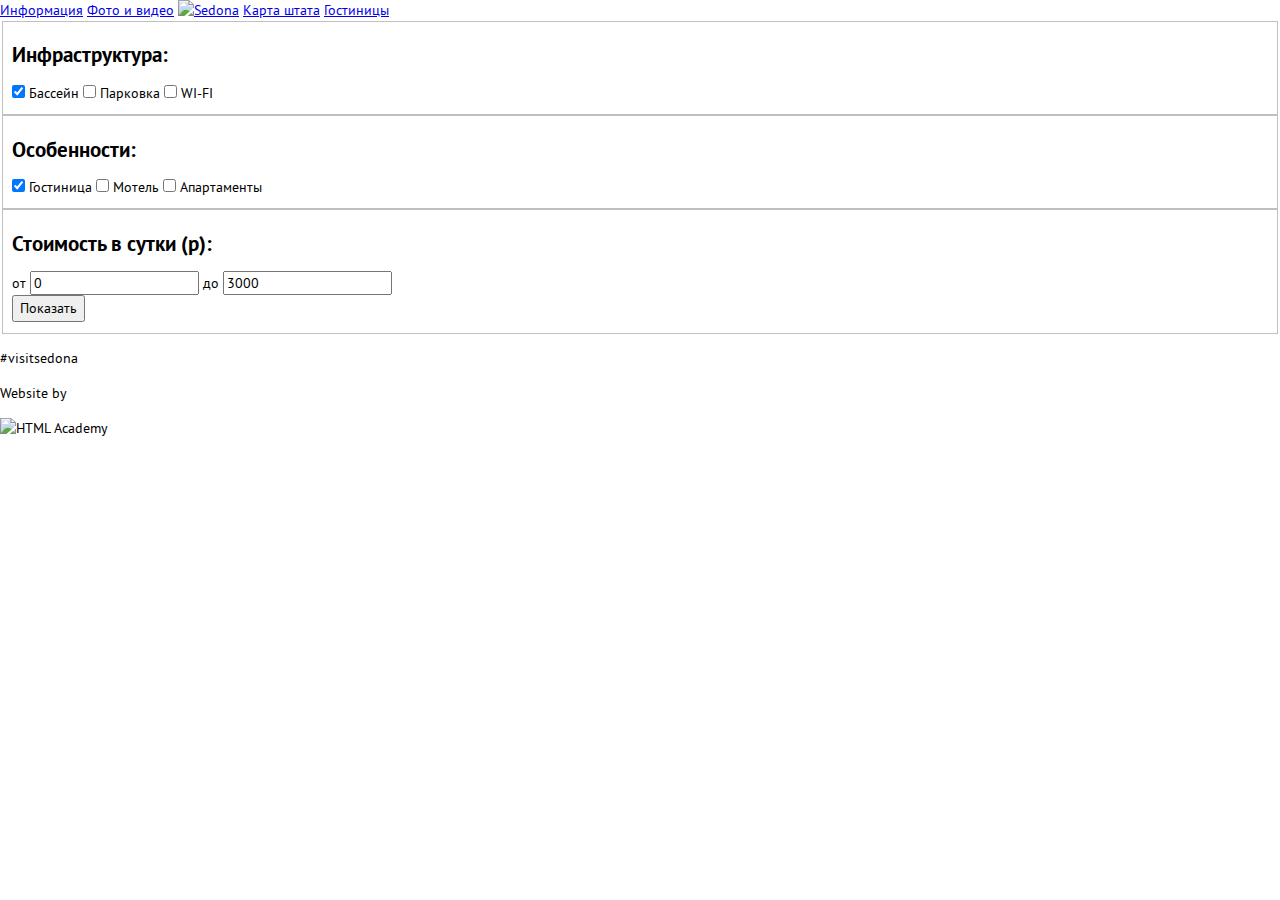
==== hotels.html @ 656b9b2c "iss02 create hotels.html, base structure, add filters" ====
<!DOCTYPE html>
<html lang="ru">

<head>
  <meta charset="utf-8">
  <title>Отели в Седоне</title>
  <link rel="stylesheet" href="css/normalize.min.css">
  <link rel="stylesheet" href="css/style.css">
</head>

<body>
  <header class="main-header">
    <nav class="main-nav">
      <a href="#" class="main-nav__item">Информация</a>
      <a href="#" class="main-nav__item">Фото и видео</a>
      <a href="#" class="main-nav__item logo"><img class="logo__img" src="#" alt="Sedona" width="" height=""></a>
      <a href="#" class="main-nav__item">Карта штата</a>
      <a href="#" class="main-nav__item">Гостиницы</a>
    </nav>
  </header>
  <main class="page-content">
    <form class="filters" action="/echo" method="get">
      <fieldset class="filters__item filter">
        <h2 class="filter__title">Инфраструктура:</h2>
        <input class="filer__checkbox" id="checkbox-1" type="checkbox" name="checkbox" value="pool" checked>
        <label class="filter__label" for="checkbox-1">Бассейн</label>
        <input class="filer__checkbox" id="checkbox-2" type="checkbox" name="checkbox" value="parking">
        <label class="filter__label" for="checkbox-2">Парковка</label>
        <input class="filer__checkbox" id="checkbox-3" type="checkbox" name="checkbox" value="wi-fi">
        <label class="filter__label" for="checkbox-3">WI-FI</label>
      </fieldset>
      <fieldset class="filters__item filter">
        <h2 class="filter__title">Особенности:</h2>
        <input class="filer__checkbox" id="checkbox-1" type="checkbox" name="checkbox" value="hotel" checked>
        <label class="filter__label" for="checkbox-1">Гостиница</label>
        <input class="filer__checkbox" id="checkbox-2" type="checkbox" name="checkbox" value="motel">
        <label class="filter__label" for="checkbox-2">Мотель</label>
        <input class="filer__checkbox" id="checkbox-3" type="checkbox" name="checkbox" value="apartments">
        <label class="filter__label" for="checkbox-3">Апартаменты</label>
      </fieldset>
      <fieldset class="filters__item filter-price">
        <h2 class="filters__title">Стоимость в сутки (р):</h2>
        <div class="filter-price__inputs price-inputs">
          <label class="price-inputs__label price-inputs__label_min" for="input-min">от
            <input class="price-inputs__input price-inputs__input_min" id="input-min" type="text" value="0">
          </label>
          <label class="price-inputs__label price-inputs__label_max" for="input-max">до
            <input class="price-inputs__input price-inputs__input_max" id="input-max" type="text" value="3000">
          </label>
        </div>
        <div class="filter-price__bar price-bar">
          <div class="price-panel__scale">
            <div class="price-panel__range" style="margin-left: 20px; width: 70%"></div>
          </div>
          <div class="price-panel__toggle price-panel__toggle_min"></div>
          <div class="price-panel__toggle price-panel__toggle_max"></div>
        </div>
        <button class="filters__btn btn btn_filter" type="submit">Показать</button>
      </fieldset>
    </form>
  </main>
  <footer class="main-footer">
    <div class="main-footer__cols">
      <div class="main-footer__col">
        <p class="hashtag">#visitsedona</p>
      </div>
      <div class="main-footer__col socials">
        <a href="#" class="social social_twitter"></a>
        <a href="#" class="social social_facebook"></a>
        <a href="#" class="social social_youtube"></a>
      </div>
      <div class="main-footer__col copyright">
        <p class="copyright__text">Website by</p>
        <img class="copyright__img" src="#" alt="HTML Academy" width="" height="">
      </div>
    </div>
  </footer>
</body>
</html>
---- css/style.css ----
/* Fonts */

@font-face {
  font-weight: normal;
  font-style: normal;
  font-family: 'PT Sans';
  src: url('../fonts/ptsans.woff') format('woff'),
       url('../fonts/ptsans.woff2') format('woff2')
}

@font-face {
  font-weight: bold;
  font-style: normal;
  font-family: 'PT Sans';
  src: url('../fonts/ptsansbold.woff') format('woff'),
       url('../fonts/ptsansbold.woff2') format('woff2')
}

@font-face {
  font-weight: normal;
  font-style: normal;
  font-family: 'symbols-sedona';
  src: url('../fonts/symbols-sedona.woff') format('woff'),
       url('../fonts/symbols-sedona.woff2') format('woff2');
}

[class^='icon-']::before,
[class*=' icon-']::before {
  display: inline-block;
  width: 1em;
  margin-right: 0.2em;
  margin-left: 0.2em;

  font-weight: normal;
  line-height: 1em;
  font-family: 'symbols-sedona';
  text-align: center;
  text-transform: none;
  text-decoration: inherit;
  font-style: normal;
  font-variant: normal;

  speak: none;
}

.icon-facebook::before { content: '\66'; } /* 'f' */
.icon-twitter::before { content: '\74'; } /* 't' */
.icon-up-dir::before { content: '\25b2'; } /* '▲' */
.icon-down-dir::before { content: '\25bc'; } /* '▼' */
.icon-star::before { content: '\2605'; } /* '★' */
.icon-check-off::before { content: '\2610'; } /* '☐' */
.icon-check-on::before { content: '\2611'; } /* '☑' */
.icon-calendar::before { content: '\e800'; } /* '' */
.icon-plus::before { content: '\e801'; } /* '' */
.icon-minus::before { content: '\e802'; } /* '' */
.icon-youtube::before { content: '\f39e'; } /* '' */

/* Base and typography */

body {
  font-family: 'PT Sans';
  font-weight: normal;
  font-size: 14px;
  line-height: 21px;
}

img {
  max-width: 100%;
  height: auto;
}
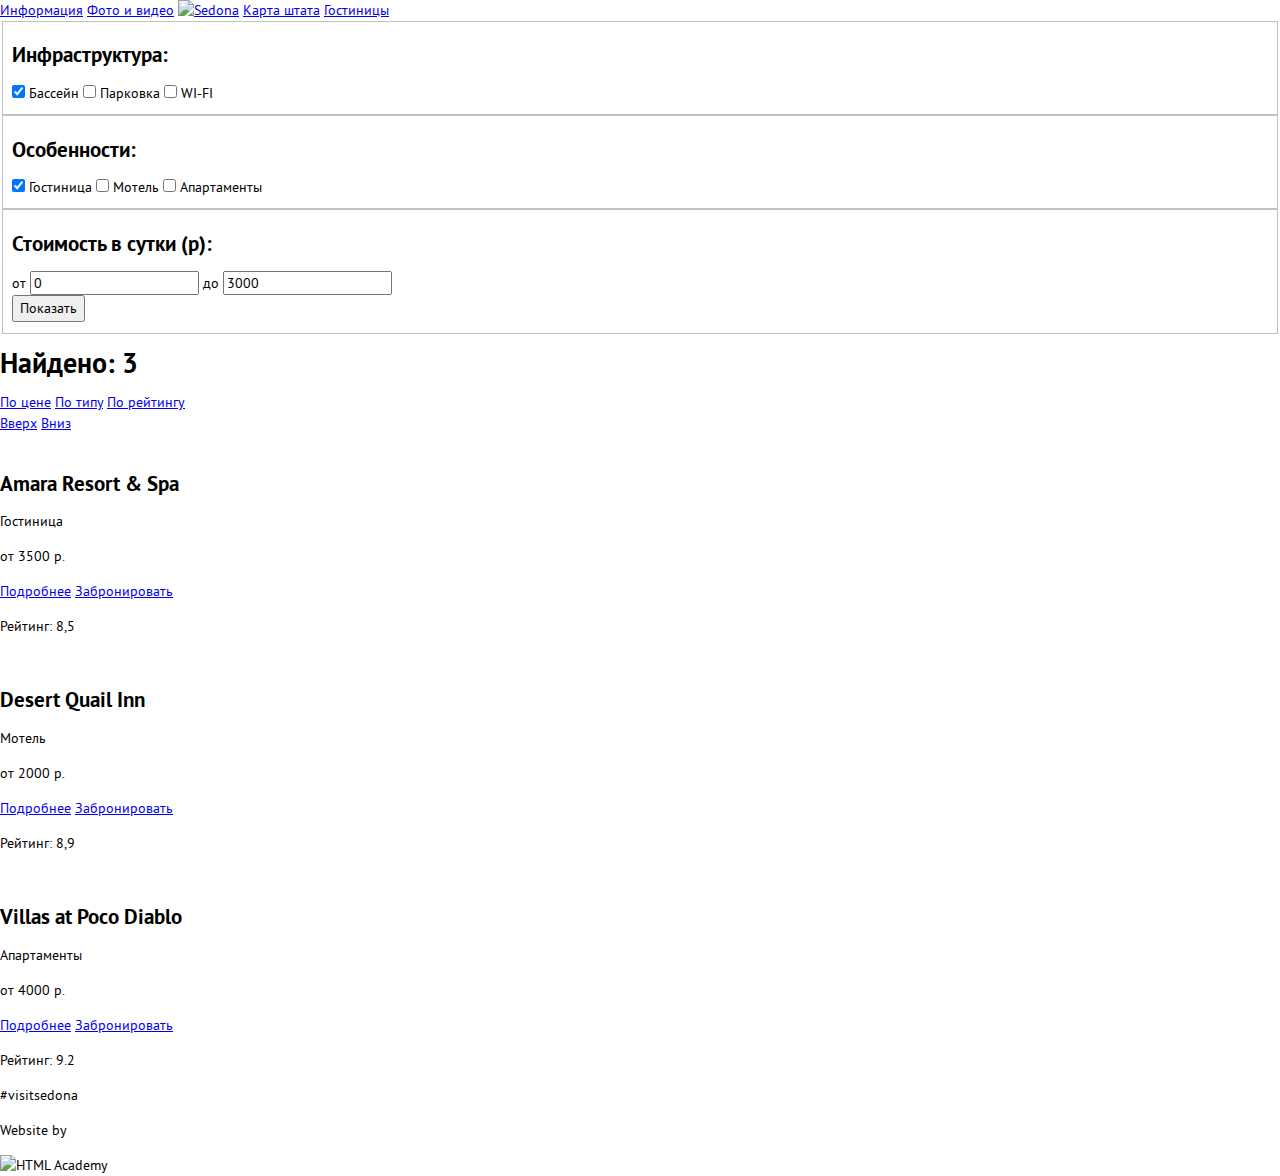
==== commit 9d0b6515: "iss02 add sort and hotels card results" ====
--- a/hotels.html
+++ b/hotels.html
@@ -58,6 +58,82 @@
         <button class="filters__btn btn btn_filter" type="submit">Показать</button>
       </fieldset>
     </form>
+    <section class="results">
+      <section class="results__sort sort">
+        <h1 class="results__title">Найдено: 3</h1>
+        <div class="sort__list">
+          <a href="#" class="sort__item">По цене</a>
+          <a href="#" class="sort__item">По типу</a>
+          <a href="#" class="sort__item">По рейтингу</a>
+        </div>
+        <div class="sort__direction direction">
+          <a class="direction__item direction__item_up direction__item_active" href="#">Вверх</a>
+          <a class="direction__item direction__item_down" href="#">Вниз</a>
+        </div>
+      </section>
+      <section class="results__list hotels">
+        <article class="hotels__item hotel-card">
+          <img src="#" alt="" class="hotel-card__img">
+          <section class="hotel-card__descr hotel-descr">
+            <h2 class="hotel-descr__title">Amara Resort &amp; Spa</h2>
+            <p class="hotel-descr__type">Гостиница</p>
+            <p class="hotel-descr__price">от 3500 р.</p>
+            <a href="#" class="hotel-descr__btn btn">Подробнее</a>
+            <a href="#" class="hotel-descr__btn btn btn_dark">Забронировать</a>
+          </section>
+          <section class="hotel-card__rate hotel-rate">
+            <div class="hotel-rate__stars">
+              <div class="hotel-rate__item star"></div>
+              <div class="hotel-rate__item star"></div>
+              <div class="hotel-rate__item star"></div>
+              <div class="hotel-rate__item star"></div>
+              <div class="hotel-rate__item star"></div>
+            </div>
+            <p class="hotel-rating">Рейтинг: 8,5</p>
+          </section>
+        </article>
+        <article class="hotels__item hotel-card">
+          <img src="#" alt="" class="hotel-card__img">
+          <section class="hotel-card__descr hotel-descr">
+            <h2 class="hotel-descr__title">Desert Quail Inn</h2>
+            <p class="hotel-descr__type">Мотель</p>
+            <p class="hotel-descr__price">от 2000 р.</p>
+            <a href="#" class="hotel-descr__btn btn">Подробнее</a>
+            <a href="#" class="hotel-descr__btn btn btn_dark">Забронировать</a>
+          </section>
+          <section class="hotel-card__rate hotel-rate">
+            <div class="hotel-rate__stars">
+              <div class="hotel-rate__item star"></div>
+              <div class="hotel-rate__item star"></div>
+              <div class="hotel-rate__item star"></div>
+              <div class="hotel-rate__item star"></div>
+              <div class="hotel-rate__item star"></div>
+            </div>
+            <p class="hotel-rating">Рейтинг: 8,9</p>
+          </section>
+        </article>
+        <article class="hotels__item hotel-card">
+          <img src="#" alt="" class="hotel-card__img">
+          <section class="hotel-card__descr hotel-descr">
+            <h2 class="hotel-descr__title">Villas at Poco Diablo</h2>
+            <p class="hotel-descr__type">Апартаменты</p>
+            <p class="hotel-descr__price">от 4000 р.</p>
+            <a href="#" class="hotel-descr__btn btn">Подробнее</a>
+            <a href="#" class="hotel-descr__btn btn btn_dark">Забронировать</a>
+          </section>
+           <section class="hotel-card__rate hotel-rate">
+            <div class="hotel-rate__stars">
+              <div class="hotel-rate__item star"></div>
+              <div class="hotel-rate__item star"></div>
+              <div class="hotel-rate__item star"></div>
+              <div class="hotel-rate__item star"></div>
+              <div class="hotel-rate__item star"></div>
+            </div>
+            <p class="hotel-rating">Рейтинг: 9.2</p>
+          </section>
+        </article>
+      </section>
+    </section>
   </main>
   <footer class="main-footer">
     <div class="main-footer__cols">
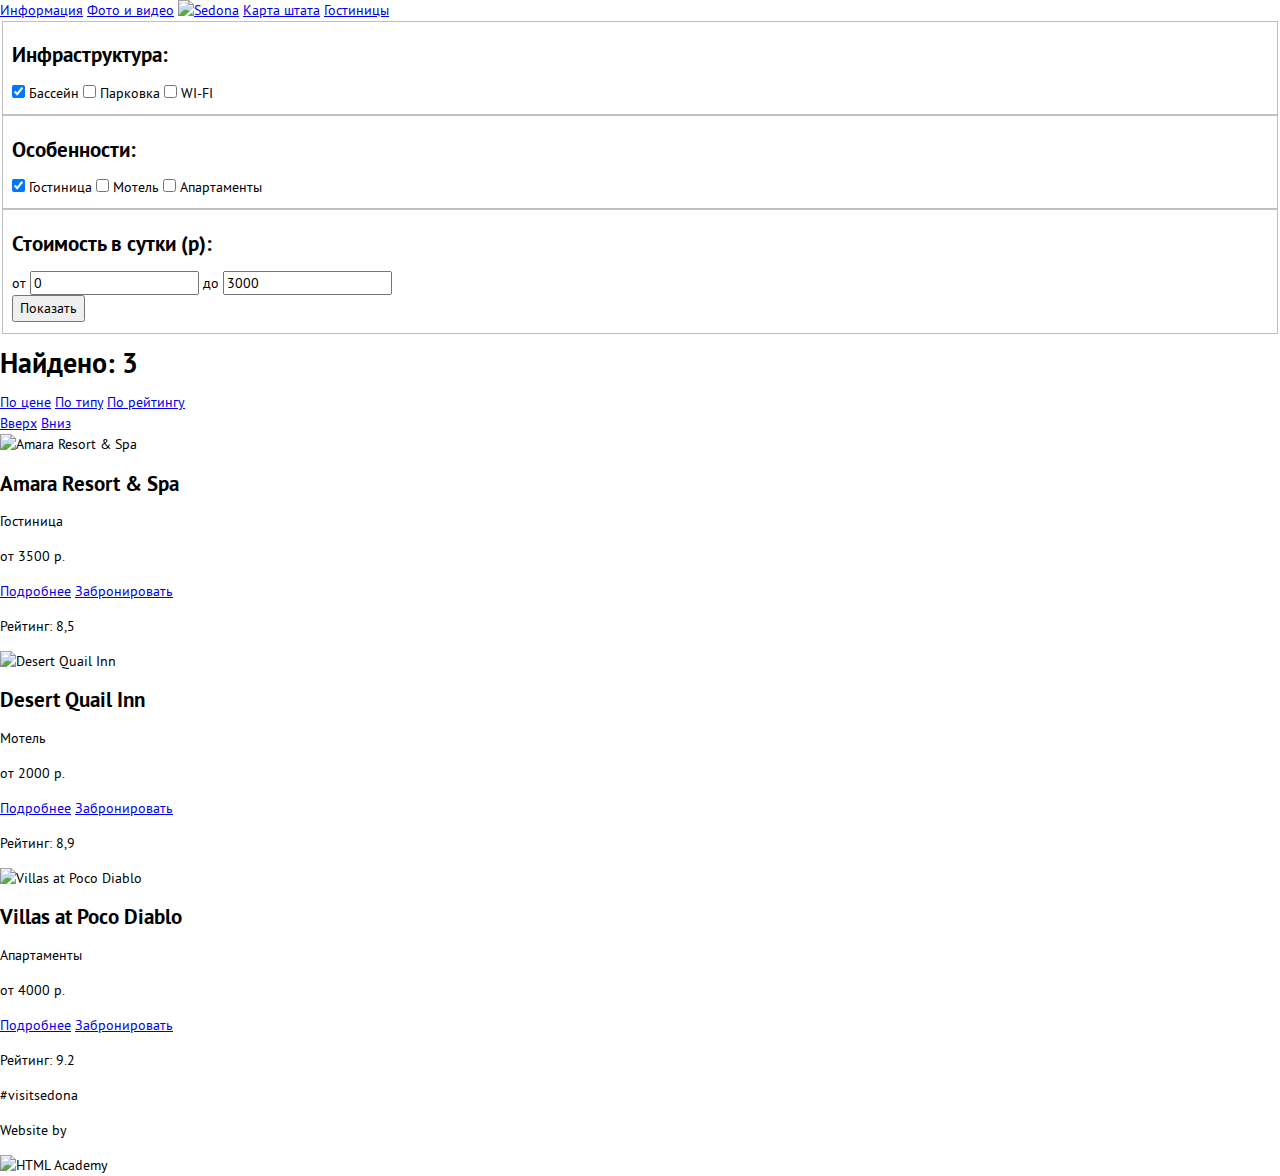
==== commit 19fe2aab: "iss02 fix errors after validation" ====
--- a/hotels.html
+++ b/hotels.html
@@ -22,21 +22,21 @@
     <form class="filters" action="/echo" method="get">
       <fieldset class="filters__item filter">
         <h2 class="filter__title">Инфраструктура:</h2>
-        <input class="filer__checkbox" id="checkbox-1" type="checkbox" name="checkbox" value="pool" checked>
+        <input class="filer__checkbox" id="checkbox-1" type="checkbox" name="service-checkbox" value="pool" checked>
         <label class="filter__label" for="checkbox-1">Бассейн</label>
-        <input class="filer__checkbox" id="checkbox-2" type="checkbox" name="checkbox" value="parking">
+        <input class="filer__checkbox" id="checkbox-2" type="checkbox" name="service-checkbox" value="parking">
         <label class="filter__label" for="checkbox-2">Парковка</label>
-        <input class="filer__checkbox" id="checkbox-3" type="checkbox" name="checkbox" value="wi-fi">
+        <input class="filer__checkbox" id="checkbox-3" type="checkbox" name="service-checkbox" value="wi-fi">
         <label class="filter__label" for="checkbox-3">WI-FI</label>
       </fieldset>
       <fieldset class="filters__item filter">
         <h2 class="filter__title">Особенности:</h2>
-        <input class="filer__checkbox" id="checkbox-1" type="checkbox" name="checkbox" value="hotel" checked>
-        <label class="filter__label" for="checkbox-1">Гостиница</label>
-        <input class="filer__checkbox" id="checkbox-2" type="checkbox" name="checkbox" value="motel">
-        <label class="filter__label" for="checkbox-2">Мотель</label>
-        <input class="filer__checkbox" id="checkbox-3" type="checkbox" name="checkbox" value="apartments">
-        <label class="filter__label" for="checkbox-3">Апартаменты</label>
+        <input class="filer__checkbox" id="checkbox-4" type="checkbox" name="hotel-type-checkbox" value="hotel" checked>
+        <label class="filter__label" for="checkbox-4">Гостиница</label>
+        <input class="filer__checkbox" id="checkbox-5" type="checkbox" name="hotel-type-checkbox" value="motel">
+        <label class="filter__label" for="checkbox-5">Мотель</label>
+        <input class="filer__checkbox" id="checkbox-6" type="checkbox" name="hotel-type-checkbox" value="apartments">
+        <label class="filter__label" for="checkbox-6">Апартаменты</label>
       </fieldset>
       <fieldset class="filters__item filter-price">
         <h2 class="filters__title">Стоимость в сутки (р):</h2>
@@ -73,7 +73,7 @@
       </section>
       <section class="results__list hotels">
         <article class="hotels__item hotel-card">
-          <img src="#" alt="" class="hotel-card__img">
+          <img src="#" alt="Amara Resort & Spa" class="hotel-card__img">
           <section class="hotel-card__descr hotel-descr">
             <h2 class="hotel-descr__title">Amara Resort &amp; Spa</h2>
             <p class="hotel-descr__type">Гостиница</p>
@@ -93,7 +93,7 @@
           </section>
         </article>
         <article class="hotels__item hotel-card">
-          <img src="#" alt="" class="hotel-card__img">
+          <img src="#" alt="Desert Quail Inn" class="hotel-card__img">
           <section class="hotel-card__descr hotel-descr">
             <h2 class="hotel-descr__title">Desert Quail Inn</h2>
             <p class="hotel-descr__type">Мотель</p>
@@ -113,7 +113,7 @@
           </section>
         </article>
         <article class="hotels__item hotel-card">
-          <img src="#" alt="" class="hotel-card__img">
+          <img src="#" alt="Villas at Poco Diablo" class="hotel-card__img">
           <section class="hotel-card__descr hotel-descr">
             <h2 class="hotel-descr__title">Villas at Poco Diablo</h2>
             <p class="hotel-descr__type">Апартаменты</p>
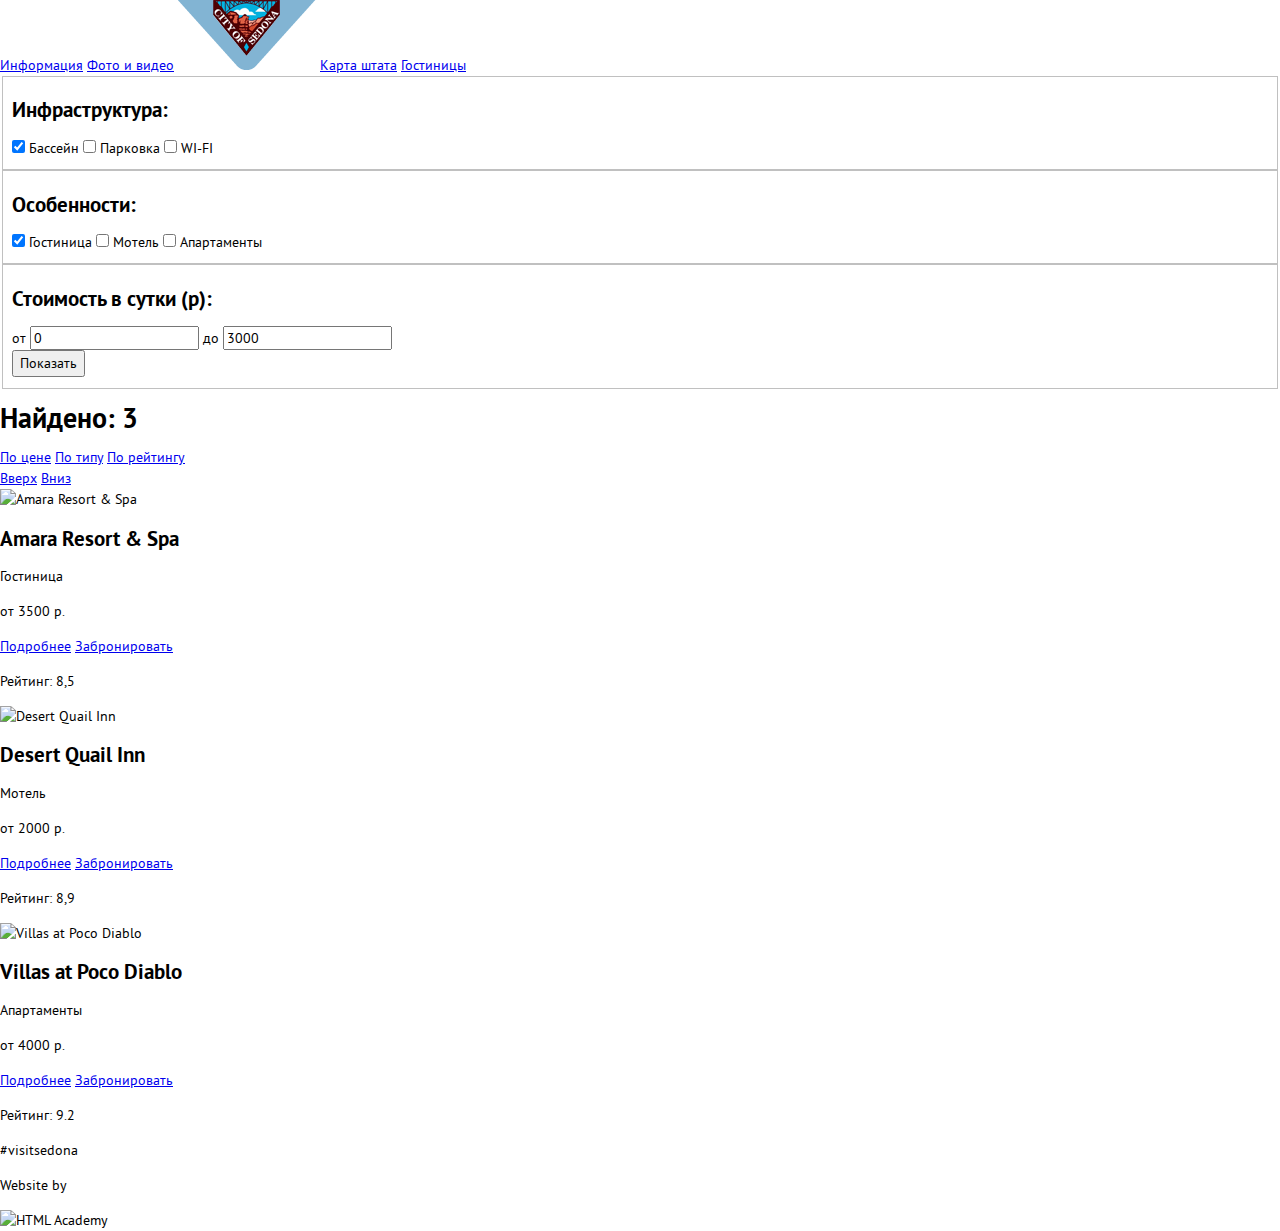
==== commit 639c8403: "iss03 fix index structure, rename imgs, add imgs to index" ====
--- a/hotels.html
+++ b/hotels.html
@@ -13,9 +13,9 @@
     <nav class="main-nav">
       <a href="#" class="main-nav__item">Информация</a>
       <a href="#" class="main-nav__item">Фото и видео</a>
-      <a href="#" class="main-nav__item logo"><img class="logo__img" src="#" alt="Sedona" width="" height=""></a>
+      <a href="index.html" class="main-nav__item logo"><img class="logo__img" src="./img/logo.png" alt="логотип Седоны" width="138" height="70"></a>
       <a href="#" class="main-nav__item">Карта штата</a>
-      <a href="#" class="main-nav__item">Гостиницы</a>
+      <a href="hotels.html" class="main-nav__item">Гостиницы</a>
     </nav>
   </header>
   <main class="page-content">
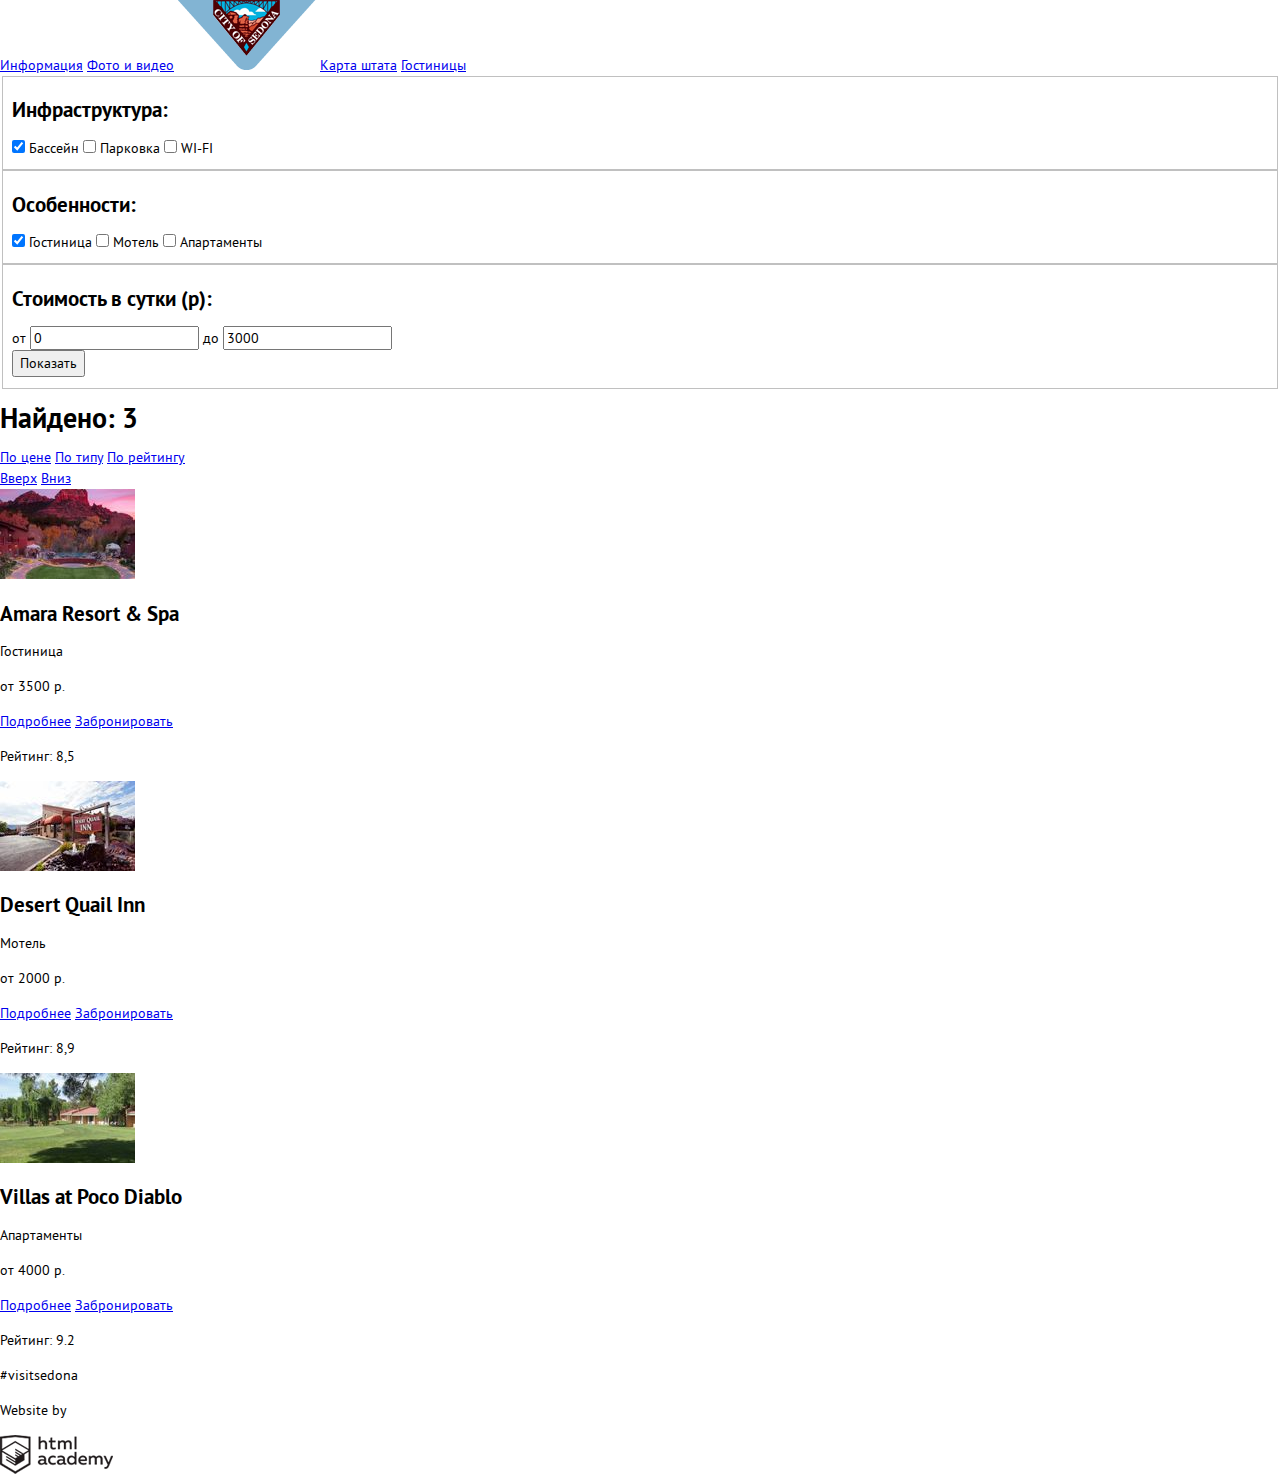
==== commit 914f3189: "iss03 fix hotels-page structure, add imgs to hotels-page" ====
--- a/hotels.html
+++ b/hotels.html
@@ -73,7 +73,7 @@
       </section>
       <section class="results__list hotels">
         <article class="hotels__item hotel-card">
-          <img src="#" alt="Amara Resort & Spa" class="hotel-card__img">
+          <img src="./img/preview_hotel-amara.jpg" alt="Amara Resort & Spa" class="hotel-card__img" width="135" height="90">
           <section class="hotel-card__descr hotel-descr">
             <h2 class="hotel-descr__title">Amara Resort &amp; Spa</h2>
             <p class="hotel-descr__type">Гостиница</p>
@@ -81,19 +81,13 @@
             <a href="#" class="hotel-descr__btn btn">Подробнее</a>
             <a href="#" class="hotel-descr__btn btn btn_dark">Забронировать</a>
           </section>
-          <section class="hotel-card__rate hotel-rate">
-            <div class="hotel-rate__stars">
-              <div class="hotel-rate__item star"></div>
-              <div class="hotel-rate__item star"></div>
-              <div class="hotel-rate__item star"></div>
-              <div class="hotel-rate__item star"></div>
-              <div class="hotel-rate__item star"></div>
-            </div>
-            <p class="hotel-rating">Рейтинг: 8,5</p>
+          <section class="hotel-card__rate">
+            <div class="hotel-card__stars stars"></div>
+            <p class="hotel-card__rating rating">Рейтинг: 8,5</p>
           </section>
         </article>
         <article class="hotels__item hotel-card">
-          <img src="#" alt="Desert Quail Inn" class="hotel-card__img">
+          <img src="./img/preview_hotel-desert.jpg" alt="Desert Quail Inn" class="hotel-card__img" width="135" height="90">
           <section class="hotel-card__descr hotel-descr">
             <h2 class="hotel-descr__title">Desert Quail Inn</h2>
             <p class="hotel-descr__type">Мотель</p>
@@ -101,19 +95,13 @@
             <a href="#" class="hotel-descr__btn btn">Подробнее</a>
             <a href="#" class="hotel-descr__btn btn btn_dark">Забронировать</a>
           </section>
-          <section class="hotel-card__rate hotel-rate">
-            <div class="hotel-rate__stars">
-              <div class="hotel-rate__item star"></div>
-              <div class="hotel-rate__item star"></div>
-              <div class="hotel-rate__item star"></div>
-              <div class="hotel-rate__item star"></div>
-              <div class="hotel-rate__item star"></div>
-            </div>
-            <p class="hotel-rating">Рейтинг: 8,9</p>
+          <section class="hotel-card__rate">
+            <div class="hotel-card__stars stars"></div>
+            <p class="hotel-card__rating rating">Рейтинг: 8,9</p>
           </section>
         </article>
         <article class="hotels__item hotel-card">
-          <img src="#" alt="Villas at Poco Diablo" class="hotel-card__img">
+          <img src="./img/preview_hotel-villas.jpg" alt="Villas at Poco Diablo" class="hotel-card__img" width="135" height="90">
           <section class="hotel-card__descr hotel-descr">
             <h2 class="hotel-descr__title">Villas at Poco Diablo</h2>
             <p class="hotel-descr__type">Апартаменты</p>
@@ -121,15 +109,9 @@
             <a href="#" class="hotel-descr__btn btn">Подробнее</a>
             <a href="#" class="hotel-descr__btn btn btn_dark">Забронировать</a>
           </section>
-           <section class="hotel-card__rate hotel-rate">
-            <div class="hotel-rate__stars">
-              <div class="hotel-rate__item star"></div>
-              <div class="hotel-rate__item star"></div>
-              <div class="hotel-rate__item star"></div>
-              <div class="hotel-rate__item star"></div>
-              <div class="hotel-rate__item star"></div>
-            </div>
-            <p class="hotel-rating">Рейтинг: 9.2</p>
+           <section class="hotel-card__rate">
+            <div class="hotel-card__stars stars"></div>
+            <p class="hotel-card__rating rating">Рейтинг: 9.2</p>
           </section>
         </article>
       </section>
@@ -147,7 +129,7 @@
       </div>
       <div class="main-footer__col copyright">
         <p class="copyright__text">Website by</p>
-        <img class="copyright__img" src="#" alt="HTML Academy" width="" height="">
+        <img class="copyright__img" src="./img/logo_copyright.png" alt="HTML Academy" width="113" height="39">
       </div>
     </div>
   </footer>
